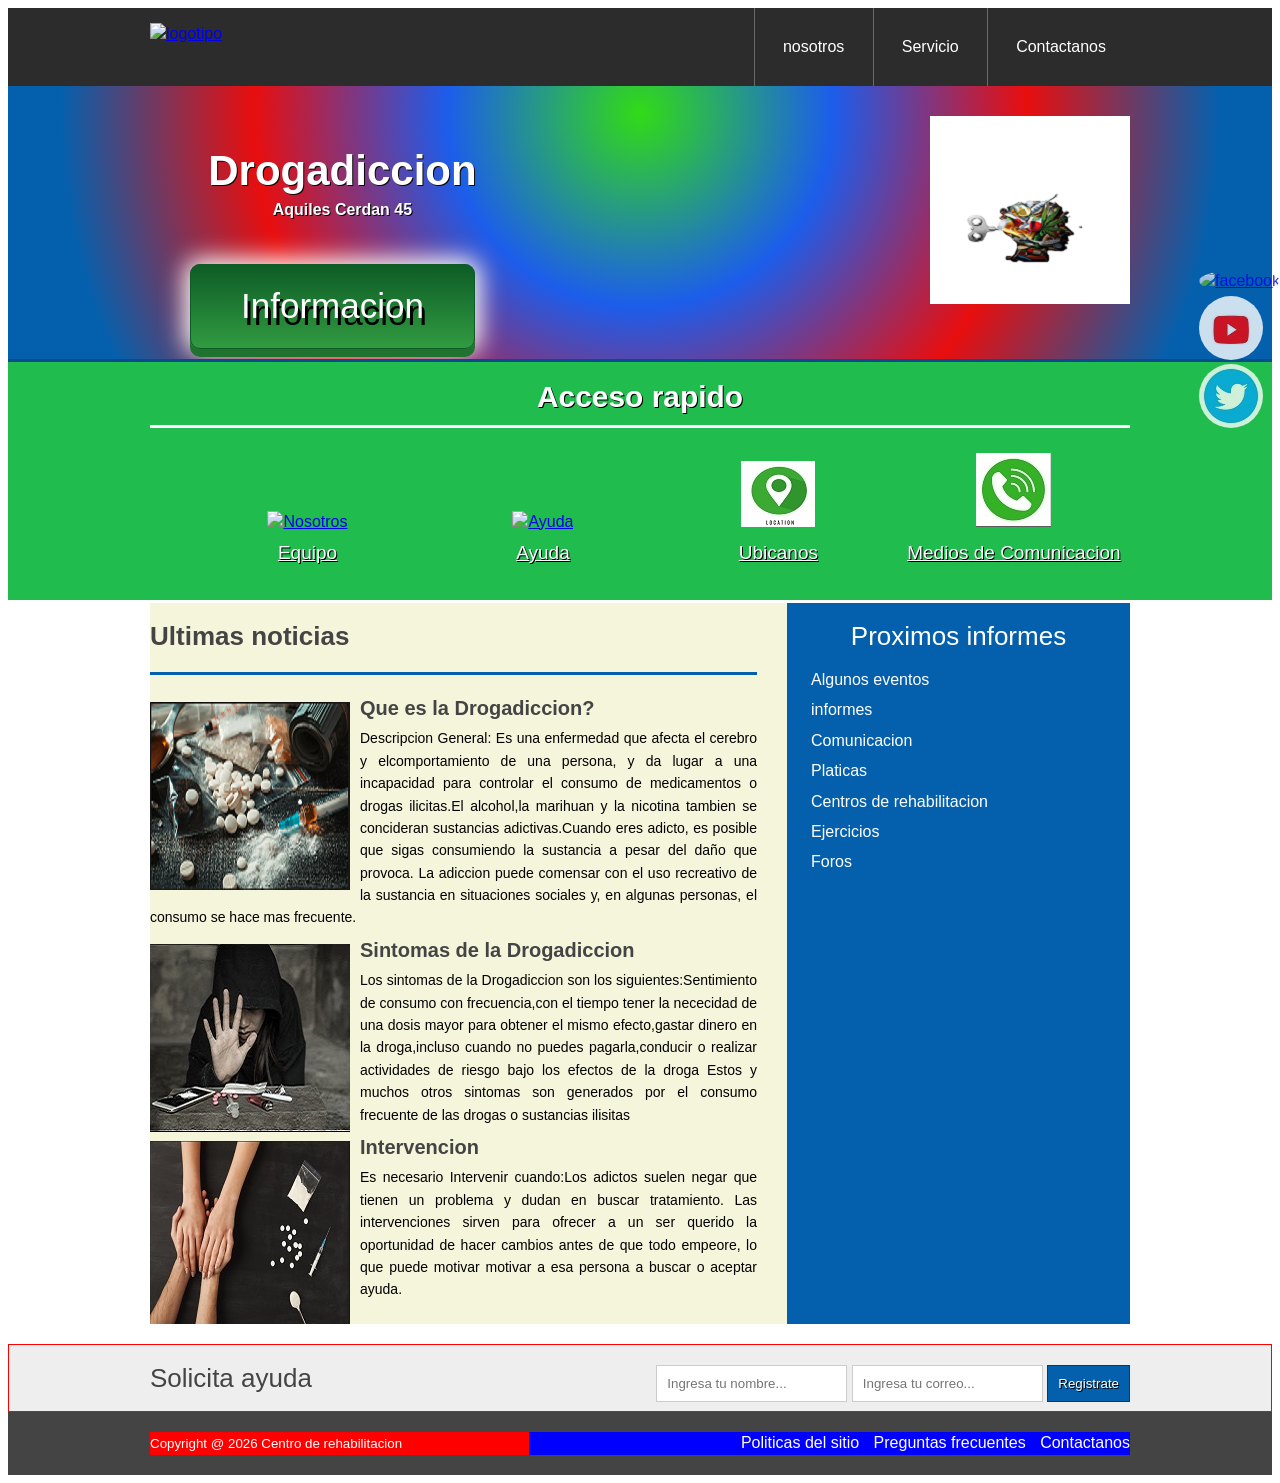
==== index (1).html @ ddc514e7 "Add files via upload" ====
<!DOCTYPE html>
<html lang="es" xmlns:mso="urn:schemas-microsoft-com:office:office" xmlns:msdt="uuid:C2F41010-65B3-11d1-A29F-00AA00C14882">
<head> 
	<meta charset="UTF-8">
	<title>Proyecto final</title>
    <link rel="stylesheet" href="estilo.css">

<!--[if gte mso 9]><xml>
<mso:CustomDocumentProperties>
<mso:xd_Signature msdt:dt="string"></mso:xd_Signature>
<mso:display_urn_x003a_schemas-microsoft-com_x003a_office_x003a_office_x0023_Editor msdt:dt="string">Aplicación de SharePoint</mso:display_urn_x003a_schemas-microsoft-com_x003a_office_x003a_office_x0023_Editor>
<mso:Order msdt:dt="string">2700.00000000000</mso:Order>
<mso:xd_ProgID msdt:dt="string"></mso:xd_ProgID>
<mso:_ExtendedDescription msdt:dt="string"></mso:_ExtendedDescription>
<mso:display_urn_x003a_schemas-microsoft-com_x003a_office_x003a_office_x0023_Author msdt:dt="string">Aplicación de SharePoint</mso:display_urn_x003a_schemas-microsoft-com_x003a_office_x003a_office_x0023_Author>
<mso:ComplianceAssetId msdt:dt="string"></mso:ComplianceAssetId>
<mso:TemplateUrl msdt:dt="string"></mso:TemplateUrl>
<mso:ReferenceId msdt:dt="string"></mso:ReferenceId>
<mso:ContentTypeId msdt:dt="string">0x010100C367F0DF12C37E43A722FA8619CD74CC</mso:ContentTypeId>
<mso:TriggerFlowInfo msdt:dt="string"></mso:TriggerFlowInfo>
<mso:_SourceUrl msdt:dt="string"></mso:_SourceUrl>
<mso:_SharedFileIndex msdt:dt="string"></mso:_SharedFileIndex>
<mso:TaxCatchAll msdt:dt="string"></mso:TaxCatchAll>
<mso:MediaServiceImageTags msdt:dt="string"></mso:MediaServiceImageTags>
<mso:lcf76f155ced4ddcb4097134ff3c332f msdt:dt="string"></mso:lcf76f155ced4ddcb4097134ff3c332f>
</mso:CustomDocumentProperties>
</xml><![endif]-->
</head>
<body>
 <header class="encabezado" role="banner">
 	<div class="contenedor">
 		<a href="https://definicion.de/drogadiccion/" class="logo">
 			<img src="imagen/Loguito.JPG" alt="logotipo">
 		</a>
 		<nav role ="navigation">
 			<ul>
 				<li><a href="nosotros.html">nosotros</a></li>
 				<li><a href="servicio.html">Servicio</a></li>
 				<li><a href="contactanos.html">Contactanos</a></li>
 			</ul>
 		</nav>
 	</div>
 </header>
 <!--fin-->
 <div class="presentacion">
 	<div class="contenedor">
 		<div class="introduccion-presentacion">
 			<h1>Drogadiccion <br><span>Aquiles Cerdan 45</span></h1>
 			<a href="https://centrosderehabilitacionmexico.net/municipios/azcapotzalco_ciudad-de-mexico.html" class="aprender-mas">Informacion</a>
 		</div>
 		<img src="imagen/Drogas.png" alt="malo">
 	</div>
 </div> 
    <!-- fin de presentacion-->
 <section class="acceso-rapido">
 		<div class="contenedor">
 			<h2>Acceso rapido</h2>
              <ul>
                
 				<figure>
 					<a href="#"><img src="imagen/icono1.jpg" alt="Nosotros"></a>
 					<figcaption><h3><a href="Equipo.html">Equipo</a></h3></figcaption>
 				</figure>
 				<figure>
 					<a href="#"><img src="imagen/icono2.jpg" alt="Ayuda"></a>
 					<figcaption><h3><a href="ayuda.html">Ayuda</a></h3></figcaption>
 				</figure>
 				<figure>
 					<a href="#"><img src="imagen/ubicacion.jpg" alt="Ubicanos"></a>
 					<figcaption><h3><a href="Ubicacion.html">Ubicanos</a></h3></figcaption>
 				</figure>
 				<figure>
 					<a href="#"><img src="imagen/contacto.jpg" alt="Contactanos"></a>
 					<figcaption><h3><a href="Medios de Comunicacion.html">Medios de Comunicacion</a></h3></figcaption>
 				</figure>
                </ul>
 		</div>
 	</section>  
    <!-- ---------fin -->
 	<div class="bloque-contenido">
 		<div class="contenedor">
 			<main class="articulos" role="main">
 				<h2>Ultimas noticias</h2>
 				<article>
 					<img src="imagen/drogo.png" alt="Problema">
 					<h1><a href="#">Que es la Drogadiccion?</a></h1>
 					<p>Descripcion General: Es una enfermedad que afecta el cerebro y elcomportamiento de una persona, y da lugar a una incapacidad para controlar el consumo de medicamentos o drogas ilicitas.El alcohol,la marihuan y la nicotina tambien se concideran sustancias adictivas.Cuando eres adicto, es posible que sigas consumiendo la sustancia a pesar del daño que provoca.
                    La adiccion puede comensar con el uso recreativo de la sustancia en situaciones sociales y, en algunas personas, el consumo se hace mas frecuente.

 				</article>
 				<article>
 					<img src="imagen/sintomas.jpg" alt="sintomoas">
 					<h1><a href="#">Sintomas de la Drogadiccion</a></h1>
 					<p>Los sintomas de la Drogadiccion son los siguientes:Sentimiento de consumo con frecuencia,con el tiempo tener la nececidad de una dosis mayor para obtener el mismo efecto,gastar dinero en la droga,incluso cuando no puedes pagarla,conducir o realizar actividades de riesgo bajo los efectos de la droga
                        Estos y muchos otros sintomas son generados por el consumo frecuente de las drogas o sustancias ilisitas
 					</p>
 				</article>
 				<article>
 					<img src="imagen/intervencion.jpg" alt="intervencion">
 					<h1><a href="#">Intervencion</a></h1>
 					<p>Es necesario Intervenir cuando:Los adictos suelen negar que tienen un problema y dudan en buscar tratamiento. Las intervenciones sirven para ofrecer a un ser querido la oportunidad de hacer cambios antes de que todo empeore, lo que puede motivar motivar a esa persona a buscar o aceptar ayuda.
 					</p>
 				</article>
 			</main>
            <aside class="complementario" role="complementary">
         <h2>Proximos informes</h2>
         <ul>
            <li><a href="#">Algunos eventos </a></li>
            <li><a href="#">informes </a></li>
            <li><a href="#">Comunicacion </a></li>
            <li><a href="#">Platicas </a></li>
            <li><a href="#">Centros de rehabilitacion</a></li>
            <li><a href="#">Ejercicios </a></li>
            <li><a href="#">Foros </a></li>
         </ul>
      </aside>
     </div>
 	</div> 
<!-- FIN DE BLOQUE-CONTENIDO -->
<section class="suscripcion">
    <div class="contenedor">
        <h2>Solicita ayuda </h2>
        <form action="#">
            <input type="text" name="nombre" placeholder="Ingresa tu nombre..." required>
            <input type="email" name="email" placeholder="Ingresa tu correo..." required>
            <input type="submit" name="valor" value="Registrate">
        </form>
    </div>
</section> <!-- FIN SUSCRIPCION -->
<footer class="piedepagina" role="contentinfo">
    <div class="contenedor">
        <small>Copyright @ 2026 Centro de rehabilitacion</small>
        <nav>
            <ul>
                <li><a href="#">Politicas del sitio</a></li>
                <li><a href="#">Preguntas frecuentes</a></li>
                <li><a href="#">Contactanos</a></li>
            </ul>
        </nav>
    </div>
</footer>
           <!--  fin pie de pagina  -->
<div class="social">
    <a href="https://www.facebook.com/" title="FaceBook"><img src="imagen/face.jpg" alt="facebook"></a>
    <a href="https://www.youtube.com/" title="Youtube"><img src="imagen/you.jpg" alt="youtube"></a>
    <a href="https://x.com/home" title="twitter"><img src="imagen/twit.jpg" alt="twitter"></a>
</div>
  <!--  fin social -->
</body>
</html>
---- estilo.css ----
*{
box-sizing:border-box;
}
body{
font-size:16px;
font-family: arial,helveltica,sans-serif;
line-height: 1.4em; 
}

.contenedor{
    width: 980px;
    margin: 0 auto;
}

.encabezado{ 
background: #2c2c2c; 
overflow: hidden;
}
.logo{
    float: left;
   position: relative;
    top: 15px; 
}
.encabezado nav{ 
float: right; 
}
.encabezado nav ul{ 
margin: 0;
padding: 0;
list-style: none;
}
.encabezado nav ul li{ 
display: inline-block;
/*background: red;*/
margin-right: -4px;
}
.encabezado nav ul li a{ 
display: block;
color: #fff;
padding: 28px;
border-left: 1px solid #696969;
text-decoration: none;
}
/*cambio de color*/
.encabezado nav ul li a:hover{ 
background: #575757;
}
/*------------------------------------
PRESENTACION
-------------------------------------*/ 
.presentacion{
  /*background: yellow;*/
  background: radial-gradient(580px at 50% 10%, #32DB16, #1C5DEB, #E80E0E, #0460ad);
  overflow: hidden;
  border-bottom: 3px solid #044e8b; 
}  
.introduccion-presentacion{
    float: left;
}
.introduccion-presentacion h1{
    color: #fff;
    font-size: 2.625em;  /*16px  1em  42px  ?*/
    text-shadow: 1px 1px 0px #090909;
    text-align: center;
    margin-top: 70px;
    margin-bottom: 40px;
    margin-left: 20px;
   line-height: 0.7em; /*interlineado  */
} 
.introduccion-presentacion h1 span{
    color: #fff;
    font-size: 0.38em; /*42px = 2.62em 16px = ? =0.38*/
}
/*------------aprender------------mas*/
a.aprender-mas{
    font-size: 2.1875em;
    border: 1px solid #0d5c25;
    padding: 30px 50px;
    /*background: yellow;*/
    display: block;
    text-align: center;
    margin: 10px 40px;
    color: #fff;
    text-decoration: none;
    text-shadow: 3px 7px 0 #000;
    border-radius: 10px;
    background: linear-gradient(to top, #319b41, #0d5c25);
    box-shadow: 0 8px 0 0 #20732f,
                0 0 25px 5px #fff;
} 
a.aprender-mas:hover{
    box-shadow: 0 0 25px 5px #000;
}
.presentacion img{
    float: right;
    position: relative;
    top: 30px;
}
/*****************************************************************
/*------------Acceso-rapido------------*/
.acceso-rapido{
    background: #21bc4e;
    overflow: hidden;
    border-bottom: 3px solid #fff;
}
.acceso-rapido h2 {
    color: #fff;
    font-size: 1.87em;
    text-shadow: 1px 1px 0 #000;
    text-align: center;
    border-bottom: 3px solid #fff;
    padding-bottom: 16px;
}
.acceso-rapido figure{
    display: inline-block;
    text-align: center;
    width: 25%;
    margin: 0 -4px 0 0;
    padding: 0px;
}
.acceso-rapido h3{
   font-size: 1.1875em;
    margin-top: 9px;
    margin-bottom: 20px; 
}
.acceso-rapido h3 a{
    color: #fff;
    text-shadow: 1px 1px 0 #000;
    font-weight: normal;
}
.acceso-rapido h3 a:hover{
    text-decoration: none;
}
/*---------bloque contenido----------*/
.bloque-contenido{
    overflow: hidden; /*2
    margin-top: 25px; /** complemenatario 6  **/
}
.bloque-contenido .contenedor{  /*3**/
    display: table;  */
}
.articulos { /** 1 **/
    /*float: left;  /*elim 3 */
    background: beige;
    width: 65%; /*elimi  3*/
  display: table-cell;  /*3*/
  padding-right: 30px; /* 4*/
}
.articulos article{  /* 10   */
    margin-bottom: 10px;
}
.articulos h2{  /**4**/
    color: #444444;
    font-size: 1.625em;
    border-bottom: 3px solid #0460ad;
    padding-bottom: 25px;
}
.articulos img{  /**5**/
    float: left;
    margin-right: 10px;
    position: relative; /*  10  */
    top: 5px;           /*   10 */
}
.articulos article h1{  /**6**/
    font-size: 1.25em;  /*20/16 = 1.25em*/
    /*margin: 0; ** 8  *** quitar 8 poner 9*/
    margin: 8px 0 8px 0;  /*** 9 ****/
}
.articulos article h1 a{  /**7**/ 
    color: #444444;  /*HTML incluir href*/
    text-decoration: none;
}
.articulos article h1 a:hover{  /**8**/ 
    text-decoration: underline;
}
.articulos article p{  /** 9 **/ 
    margin: 0;
    text-align: justify;
    font-size: 0.875em; /*** 14/16 = 0.875 ***/
}
.complementario{    /*   1  */
    background: #0460ad;
    width: 35%; 
    display: table-cell; 
    padding: 0 20px 20 px; /***2**laterales sup e inf*/
}
.complementario h2{   /** 2  **/
    font-size: 1.625em;  /* 26/16 em*/ 
    color: #fff;
    font-weight: normal;
    text-align: center;
}
.complementario ul{   /** 3  **/
    margin: 0;
    padding: 0;
    list-style: none;
}
.complementario ul li{ /*** 4 ***/
    background: url("imagen/icon.png") no-repeat left center;
    padding-left: 24px;
    margin-bottom: 8px;
}
.complementario ul li a{ /*** 5 ***/
    color: #fff;
    text-decoration: none;
}
.complementario ul li a:hover{ /*** 6 ***/
    color: red;
    text-decoration: underline; /* ir a bloque-conteniodo*/
}
/***********************************************************************/
/************** suscripcion */
.suscripcion{  /**1***/
    overflow: hidden;
    border: 1px solid red;  /**2 *** elim**/
    background: #eeeeee;   /***2***/
    margin-top: 20PX;  /*** 2  B  ****/
}
.suscripcion h2{ /***2***/
    float: left;
    font-size: 1.625em; /*26/16  */
    color: #444444;
    font-weight: normal;
}
.suscripcion form{  /***2***/
    float: right;
    position: relative; /** 2 a ***/
    top: 20px;   /***  2  a   ****/
}
.suscripcion form input{   /***3  ***/
    border: 1px solid #cccccc;
    padding: 10px;
}
.suscripcion form input[type="submit"]{ /*** 4   ***/
    border: 1px solid #22314d;
    padding: 10px;
    background: #0460ad;
    color: #fff;
    text-shadow: 1px 1px 0 #000;
    box-shadow: 0 -1px 0px 0 #93badc insert;
}
.suscripcion form input[type="submit"]:hover{ /*** 5   ***/
    background: #21bc4d;
}
/***********pie de pagina**************/
.piedepagina{   /**1 **/
    background: #444444;
    padding: 20px 0; /*** 7  c  */
}
.piedepagina .contenedor{   /**2  **/
    display: table;
}
.piedepagina small{  /***3  ***/
    display: table-cell;
    background: red;  /*  elim  7 a **/
    color: #fff;  /** 4 **/
}
.piedepagina nav{ /**** 4  ***/
    display: table-cell;
    background: blue;  /*** elim 7 b ***/
    text-align: right; /***6  **/
}
.piedepagina nav ul{ /**** 5 ***/
    margin: 0;
    padding: 0;
    list-style: none;
}
.piedepagina nav ul li{ /**** 6 ***/
    display: inline-block;
    padding-left: 10px;  /** 7  d ****/
}
.piedepagina nav ul li a{ /**** 7 ***/
    color: #fff;
    text-decoration: none;
}
.piedepagina nav ul li a:hover{ /**** 7 ***/
    color: #ffff00;
    text-decoration: underline;
}
/*************Redes sociales***************/
.social{
    position: fixed;
    top: 30%;
    right: 0;
}
.social a{
    display: block;
    margin-bottom: 4px;
    opacity: 0.8;
}
.social a:hover{
    opacity: 1;
}
.social img{
    border-radius: 50%;
    display: block;
}
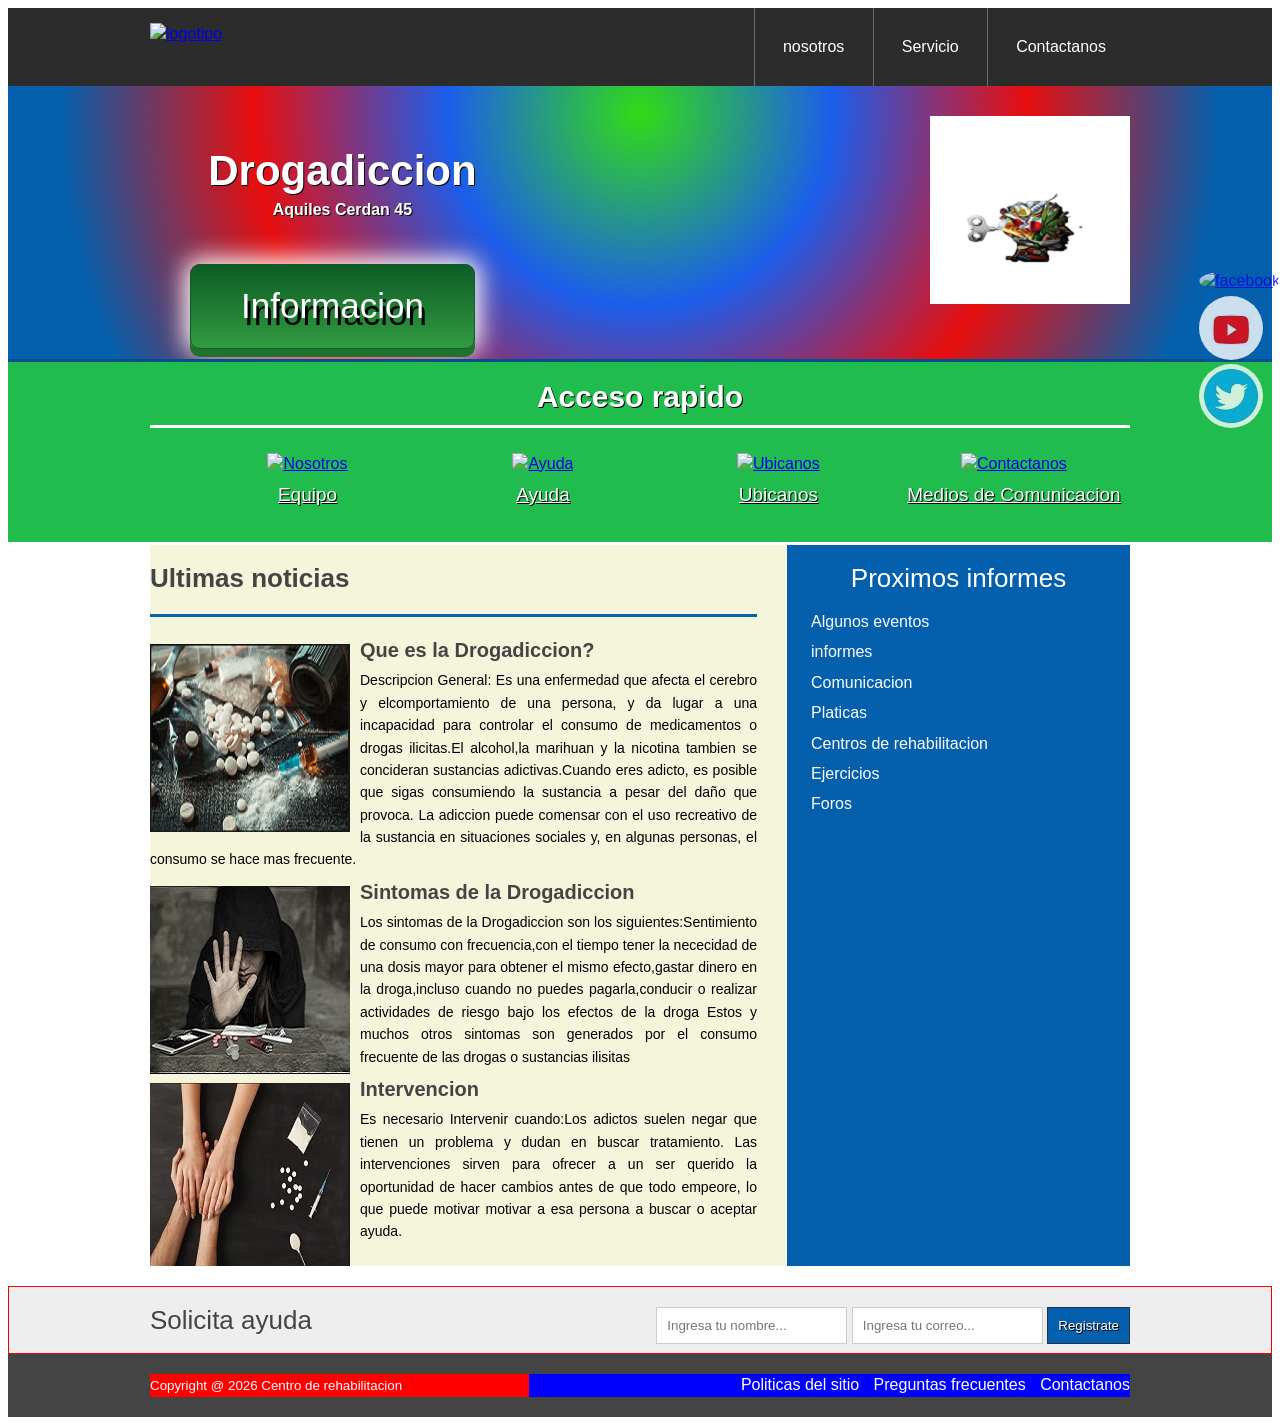
==== commit 1fb327f8: "Update index (1).html" ====
--- a/index (1).html
+++ b/index (1).html
@@ -58,19 +58,19 @@
               <ul>
                 
  				<figure>
- 					<a href="#"><img src="imagen/icono1.jpg" alt="Nosotros"></a>
+ 					<a href="#"><img src="imagen/icono1.JPG" alt="Nosotros"></a>
  					<figcaption><h3><a href="Equipo.html">Equipo</a></h3></figcaption>
  				</figure>
  				<figure>
- 					<a href="#"><img src="imagen/icono2.jpg" alt="Ayuda"></a>
+ 					<a href="#"><img src="imagen/icono2.JPG" alt="Ayuda"></a>
  					<figcaption><h3><a href="ayuda.html">Ayuda</a></h3></figcaption>
  				</figure>
  				<figure>
- 					<a href="#"><img src="imagen/ubicacion.jpg" alt="Ubicanos"></a>
+ 					<a href="#"><img src="imagen/Ubicacion.JPG" alt="Ubicanos"></a>
  					<figcaption><h3><a href="Ubicacion.html">Ubicanos</a></h3></figcaption>
  				</figure>
  				<figure>
- 					<a href="#"><img src="imagen/contacto.jpg" alt="Contactanos"></a>
+ 					<a href="#"><img src="imagen/Contacto.JPG" alt="Contactanos"></a>
  					<figcaption><h3><a href="Medios de Comunicacion.html">Medios de Comunicacion</a></h3></figcaption>
  				</figure>
                 </ul>
@@ -147,4 +147,4 @@
 </div>
   <!--  fin social -->
 </body>
-</html>+</html>
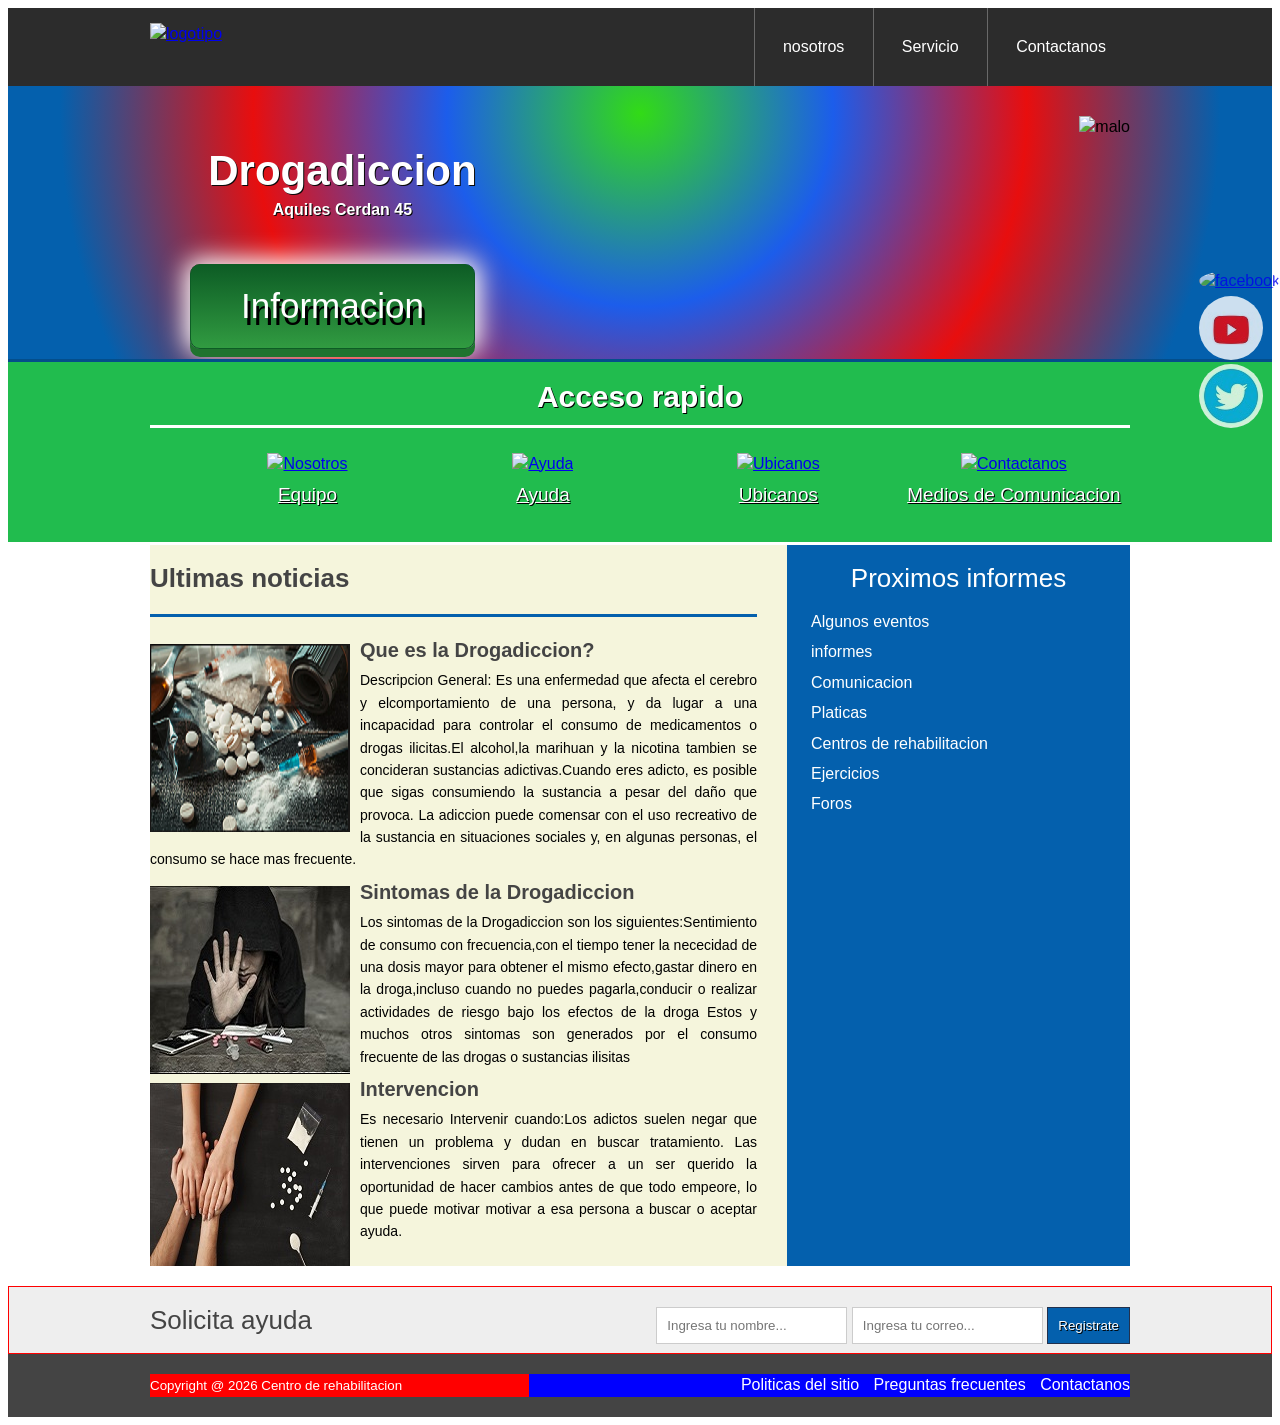
==== commit 150e6110: "Update index (1).html" ====
--- a/index (1).html
+++ b/index (1).html
@@ -48,7 +48,7 @@
  			<h1>Drogadiccion <br><span>Aquiles Cerdan 45</span></h1>
  			<a href="https://centrosderehabilitacionmexico.net/municipios/azcapotzalco_ciudad-de-mexico.html" class="aprender-mas">Informacion</a>
  		</div>
- 		<img src="imagen/Drogas.png" alt="malo">
+ 		<img src="imagen/Drogas.PNG" alt="malo">
  	</div>
  </div> 
     <!-- fin de presentacion-->
